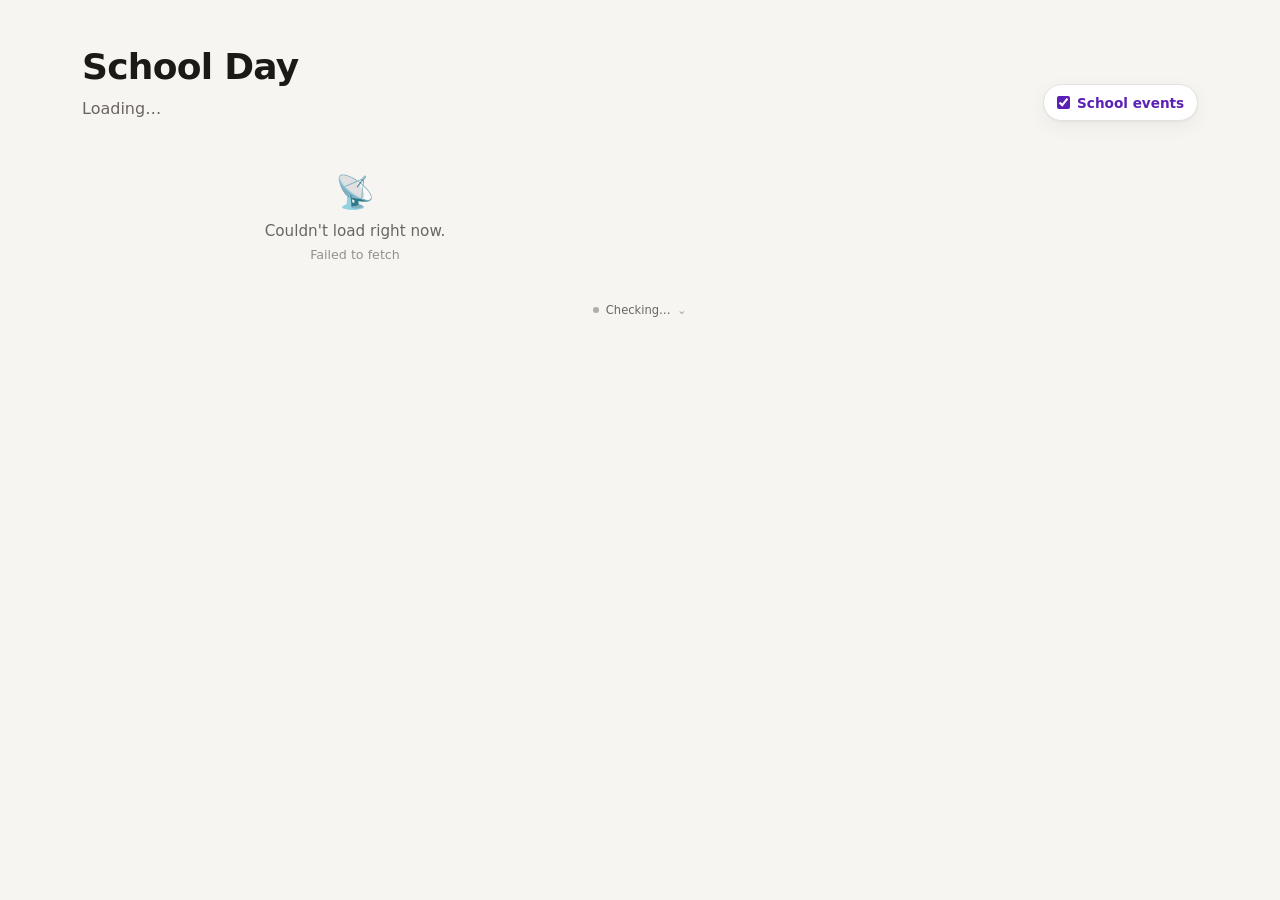
==== index.html @ 37388a04 "Add to home screen: per-kid installable shortcuts with a self-managing offer Web app manifests for /" ====
<!doctype html>
<html lang="en">
<head>
<meta charset="utf-8">
<meta name="viewport" content="width=device-width, initial-scale=1, viewport-fit=cover">
<title>School Day</title>
<link rel="manifest" href="manifest.webmanifest">
<link rel="apple-touch-icon" href="icons/both-apple-180.png">
<meta name="apple-mobile-web-app-title" content="School Day">
<link rel="icon" type="image/png" sizes="192x192" href="icons/both-192.png">
<meta name="apple-mobile-web-app-capable" content="yes">
<meta name="apple-mobile-web-app-status-bar-style" content="default">
<meta name="theme-color" content="#f7f5f2">
<link rel="stylesheet" href="app.css?v=3bc7345e">
</head>
<body>
<div class="wrap page-day">
  <header>
    <h1 class="hello" id="hello">School Day</h1>
    <p class="today" id="todayline">Loading…</p>
  </header>

  <div class="controls">
    <div id="kidfilter"></div>
    <label class="toggle" id="schoolToggle" data-on="1">
      <input type="checkbox" id="showSchool" checked> School events
    </label>
    <a class="asklink" id="asklink" href="/ask/" hidden>
      <svg class="ico" viewBox="0 0 16 16" aria-hidden="true" focusable="false">
        <path d="M4.5 2.5h7a2 2 0 0 1 2 2v4.5a2 2 0 0 1-2 2H7l-2.5 2.5V11a2 2 0 0 1-2-2V4.5a2 2 0 0 1 2-2Z"
              fill="none" stroke="currentColor" stroke-width="1.4"
              stroke-linecap="round" stroke-linejoin="round"/>
      </svg>Ask</a>
  </div>

  <div id="content">
    <div class="skeleton"></div><div class="skeleton"></div><div class="skeleton"></div>
  </div>

  <footer>
    <button class="fresh" id="fresh" data-state="unknown" data-open="0"
            aria-expanded="false" aria-controls="synclog" title="Tap for the sync log">
      <span class="pip"></span><span class="txt">Checking…</span><span class="more"></span>
    </button>
    <div class="synclog" id="synclog" hidden></div>
  </footer>
</div>
<script src="a2hs.js?v=3bc7345e"></script>
<script src="app.js?v=3bc7345e"></script>
</body>
</html>
---- app.css ----
:root{
  --bg:#f7f5f2; --card:#ffffff; --ink:#1c1a17; --muted:#6b6560; --line:#e6e1da;
  --accent:#5b21b6; --accent-soft:#ede9fe;
  --ok:#15803d; --warn:#b45309; --bad:#b91c1c;
  /* per-kid identity colours - used for name tags even on the combined view */
  --k-violet:#5b21b6; --k-violet-soft:#ede9fe;
  --k-teal:#0f766e;   --k-teal-soft:#ccfbf1;
  --k-amber:#b45309;  --k-amber-soft:#fef3c7;
  --k-rose:#be123c;   --k-rose-soft:#ffe4e6;
  --shadow:0 1px 2px rgba(20,14,8,.05), 0 6px 20px rgba(20,14,8,.05);
  --radius:18px;
}
:root[data-kid="olivia"]{ --accent:#0f766e; --accent-soft:#ccfbf1; }
:root[data-kid="both"]{   --accent:#b45309; --accent-soft:#fef3c7; }
@media (prefers-color-scheme:dark){
  :root{ --bg:#141312; --card:#1e1c1a; --ink:#f2efea; --muted:#a09a93; --line:#2e2b28;
         --accent:#c4b5fd; --accent-soft:#2c2350; --ok:#4ade80; --warn:#fbbf24; --bad:#f87171;
         --k-violet:#c4b5fd; --k-violet-soft:#2c2350;
         --k-teal:#5eead4;   --k-teal-soft:#0d3b37;
         --k-amber:#fcd34d;  --k-amber-soft:#43300b;
         --k-rose:#fda4af;   --k-rose-soft:#4c0519;
         --shadow:0 1px 2px rgba(0,0,0,.4), 0 8px 24px rgba(0,0,0,.35); }
  :root[data-kid="olivia"]{ --accent:#5eead4; --accent-soft:#0d3b37; }
  :root[data-kid="both"]{   --accent:#fcd34d; --accent-soft:#43300b; }
}
*{box-sizing:border-box}
html,body{margin:0}
body{
  background:var(--bg); color:var(--ink);
  font:16px/1.5 ui-rounded,"SF Pro Rounded",system-ui,-apple-system,"Segoe UI",Roboto,sans-serif;
  -webkit-font-smoothing:antialiased;
  padding:env(safe-area-inset-top) env(safe-area-inset-right) 3rem env(safe-area-inset-left);
}
.wrap{max-width:640px;margin:0 auto;padding:1rem 1rem 0}

header{padding:.5rem 0 .75rem}
.hello{font-size:1.75rem;font-weight:800;letter-spacing:-.02em;margin:0}
.today{color:var(--muted);font-size:.95rem;margin:.2rem 0 0}
.daypill{display:inline-block;margin-left:.5rem;padding:.1rem .55rem;border-radius:999px;
  background:var(--accent-soft);color:var(--accent);font-weight:700;font-size:.8rem;vertical-align:1px}

.controls{display:flex;gap:.5rem;flex-wrap:wrap;align-items:center;margin:.5rem 0 1.25rem}
.seg{display:flex;background:var(--card);border:1px solid var(--line);
  border-radius:999px;padding:3px;box-shadow:var(--shadow)}
.seg button{
  appearance:none;border:0;background:transparent;color:var(--muted);
  font:inherit;font-weight:700;font-size:.9rem;padding:.4rem .9rem;border-radius:999px;
  cursor:pointer;transition:background .15s ease,color .15s ease
}
.seg button[aria-pressed="true"]{background:var(--accent);color:#fff}
@media (prefers-color-scheme:dark){ .seg button[aria-pressed="true"]{color:#141312} }

.toggle{
  display:inline-flex;align-items:center;gap:.45rem;background:var(--card);border:1px solid var(--line);
  border-radius:999px;padding:.45rem .8rem;font-size:.85rem;font-weight:600;color:var(--muted);
  cursor:pointer;box-shadow:var(--shadow);user-select:none
}
.toggle input{accent-color:var(--accent);margin:0}
.toggle[data-on="1"]{color:var(--accent)}

/* Ask is parent-only, so app.js reveals this only on a device that has already
   unlocked it. The [hidden] rule must be explicit: a bare .asklink{display:...}
   outranks the UA sheet's [hidden]{display:none} and the link would always show. */
.asklink{
  display:inline-flex;align-items:center;gap:.4rem;margin-left:auto;
  background:var(--card);border:1px solid var(--line);border-radius:999px;
  padding:.45rem .9rem;font-size:.85rem;font-weight:700;color:var(--muted);
  text-decoration:none;box-shadow:var(--shadow);
  transition:color .15s ease,border-color .15s ease
}
.asklink .ico{width:15px;height:15px;flex:none}
.asklink:hover{color:var(--accent);border-color:var(--accent)}
.asklink[hidden]{display:none}

section{margin:0 0 1.6rem}
h2{font-size:.8rem;text-transform:uppercase;letter-spacing:.1em;color:var(--muted);
   margin:0 0 .6rem .2rem;font-weight:800}
h2 .count{color:var(--accent)}

.daygroup{display:flex;align-items:baseline;gap:.5rem;margin:1.1rem .2rem .5rem}
.daygroup:first-of-type{margin-top:0}
.daygroup .d{font-weight:800;font-size:.95rem;letter-spacing:-.01em}
.daygroup .n{color:var(--muted);font-size:.8rem}
.daygroup .pill{margin-left:auto;font-size:.7rem;font-weight:800;color:var(--accent);
  background:var(--accent-soft);padding:.1rem .45rem;border-radius:999px}
.daygroup.off .d{color:var(--muted)}

.card{
  background:var(--card);border:1px solid var(--line);border-radius:var(--radius);
  padding:.85rem .95rem;margin-bottom:.6rem;box-shadow:var(--shadow);
  display:grid;grid-template-columns:auto 1fr auto;gap:.8rem;align-items:start;
  cursor:pointer;transition:transform .12s ease, opacity .2s ease;
}
.card:active{transform:scale(.985)}
.card .emoji{font-size:1.7rem;line-height:1.2;width:2rem;text-align:center}
.card .title{font-weight:700;font-size:1.05rem;margin:0;letter-spacing:-.01em}
.card .meta{color:var(--muted);font-size:.83rem;margin:.15rem 0 0;display:flex;gap:.45rem;flex-wrap:wrap}
.card .who{
  font-size:.7rem;font-weight:800;text-transform:uppercase;letter-spacing:.05em;
  padding:.1rem .45rem;border-radius:999px;background:var(--accent-soft);color:var(--accent);
}
.card .who[data-theme="violet"]{ background:var(--k-violet-soft); color:var(--k-violet) }
.card .who[data-theme="teal"]  { background:var(--k-teal-soft);   color:var(--k-teal) }
.card .who[data-theme="amber"] { background:var(--k-amber-soft);  color:var(--k-amber) }
.card .who[data-theme="rose"]  { background:var(--k-rose-soft);   color:var(--k-rose) }
.tick{
  appearance:none;border:2px solid var(--line);background:transparent;width:1.6rem;height:1.6rem;
  border-radius:50%;cursor:pointer;flex:none;display:grid;place-items:center;color:transparent;
  font-size:.95rem;font-weight:900;transition:all .15s ease
}
.tick:hover{border-color:var(--accent)}
.card.done{opacity:.45}
.card.done .title{text-decoration:line-through}
.card.done .tick{background:var(--accent);border-color:var(--accent);color:#fff}
@media (prefers-color-scheme:dark){ .card.done .tick{color:#141312} }
.detail{grid-column:1/-1;border-top:1px solid var(--line);margin-top:.7rem;padding-top:.7rem;
  color:var(--muted);font-size:.9rem}
.detail a{color:var(--accent);font-weight:600}
.card[data-open="0"] .detail{display:none}
.card.school{background:transparent;border-style:dashed}

.notice{
  background:var(--accent-soft);color:var(--accent);border-radius:var(--radius);
  padding:.9rem 1rem;font-weight:700;margin-bottom:1rem;text-align:center
}
.empty{color:var(--muted);text-align:center;padding:1.4rem 1rem;font-size:.95rem}
.empty .big{font-size:2rem;display:block;margin-bottom:.3rem}

/* freshness - deliberately quiet: footer only, small, muted */
footer{padding:.5rem 0 2rem;text-align:center}
.fresh{
  display:inline-flex;align-items:center;gap:.4rem;color:var(--muted);
  font-size:.72rem;background:none;border:0;font-family:inherit;cursor:pointer;padding:.3rem
}
.fresh .pip{width:6px;height:6px;border-radius:50%;background:var(--ok);flex:none;opacity:.75}
.fresh[data-state="late"] .pip{background:var(--warn)}
.fresh[data-state="unknown"] .pip{background:var(--muted);opacity:.5}
.fresh .more{display:none;opacity:.85}
.fresh[data-open="1"] .more{display:inline}
.fresh::after{content:"⌄";opacity:.55;transition:transform .15s ease;line-height:1}
.fresh[data-open="1"]::after{transform:rotate(180deg)}

/* sync log - scheduled slot vs actual run. Reference only, so: small, muted,
   folded away, and never louder than the cards above it. */
.synclog{
  max-width:23rem;margin:.4rem auto 0;padding:.7rem .85rem;text-align:left;
  background:var(--card);border:1px solid var(--line);border-radius:14px;
  box-shadow:var(--shadow);font-size:.72rem;color:var(--muted)
}
.synclog .loghead{
  display:flex;justify-content:space-between;align-items:baseline;gap:.5rem;
  margin:0 0 .5rem;font-weight:700;color:var(--ink);letter-spacing:.01em
}
.synclog .loghead span{font-weight:500;font-size:.68rem;opacity:.7;text-align:right}
.synclog ol{list-style:none;margin:0;padding:0;max-height:15rem;overflow-y:auto;
  overscroll-behavior:contain;scrollbar-width:thin}
.synclog li{display:grid;grid-template-columns:6px 3.6rem 1fr;gap:.5rem;
  align-items:baseline;padding:.22rem 0}
.synclog li + li{border-top:1px solid color-mix(in srgb, var(--line) 55%, transparent)}
.synclog .dayhead + li{border-top:0}   /* a rule under a day header reads as a mistake */
.synclog .dayhead{
  display:block;margin:.5rem 0 .15rem;padding:0;border-top:0;
  font-weight:700;font-size:.66rem;text-transform:uppercase;letter-spacing:.06em;opacity:.55
}
.synclog ol > .dayhead:first-child{margin-top:0}
.synclog .pip{width:6px;height:6px;border-radius:50%;background:var(--muted);
  opacity:.5;align-self:center}
.synclog li[data-status="ok"]      .pip{background:var(--ok);opacity:.9}
.synclog li[data-status="error"]   .pip{background:var(--bad);opacity:.9}
.synclog li[data-status="missed"]  .pip{background:var(--warn);opacity:.8}
.synclog li[data-status="running"] .pip{background:var(--accent);animation:pulse 1.2s ease-in-out infinite}
.synclog li[data-status="scheduled"] .pip{background:transparent;box-shadow:inset 0 0 0 1px var(--muted);opacity:.6}
.synclog .t{font-variant-numeric:tabular-nums;opacity:.75}
.synclog .s{color:var(--ink);opacity:.85}
.synclog li[data-status="scheduled"] .s,
.synclog li[data-status="due"] .s{color:var(--muted);opacity:1}
.synclog li[data-status="error"] .s{color:var(--bad)}
.synclog .s em{font-style:normal;opacity:.55;margin-left:.35rem;color:var(--muted)}
.synclog .logerr{
  display:block;grid-template-columns:none;border-top:0;padding:0 0 .3rem 4.98rem;
  font-size:.68rem;line-height:1.35;color:var(--bad);opacity:.8
}
.synclog .logfoot{margin:.55rem 0 0;font-size:.66rem;opacity:.55}
.synclog .logempty{margin:0;opacity:.7}
.skeleton{height:74px;border-radius:var(--radius);background:var(--card);
  border:1px solid var(--line);margin-bottom:.6rem;opacity:.6;
  animation:pulse 1.4s ease-in-out infinite}
@keyframes pulse{0%,100%{opacity:.45}50%{opacity:.75}}

/* ============================================================
   Responsive layout
   Mobile first (everything above). Below: iPad and desktop.
   The DOM is flat - section > h2 > .daygroup > .card - so wide
   layouts are built with grid spans rather than new markup.
   ============================================================ */

/* --- large phone / small tablet ------------------------------- */
@media (min-width:600px){
  .wrap{ max-width:700px; padding:1.25rem 1.5rem 0 }
  .hello{ font-size:2rem }
  .today{ font-size:1rem }
}

/* --- iPad portrait -------------------------------------------- */
/* From here up, every section flows its cards into as many columns
   as fit. Day headings span the row so each day starts fresh. */
@media (min-width:768px){
  .wrap{ max-width:820px }
  .card{ padding:1rem 1.1rem; margin-bottom:0 }
  .card .title{ font-size:1.05rem }

  #content > section{
    display:grid;
    grid-template-columns:repeat(auto-fill, minmax(300px, 1fr));
    gap:.7rem 1rem;
    align-content:start;
  }
  #content > section > h2,
  #content > section > .daygroup,
  #content > section > .empty{ grid-column:1/-1 }
  #content > section > h2{ margin-bottom:0 }
  #content > section > .daygroup{ margin-top:.4rem }
}

/* --- desktop / iPad landscape --------------------------------- */
@media (min-width:1024px){
  body{ padding-bottom:4rem }
  .wrap{ max-width:1180px; padding:2rem 2rem 0 }
  /* Scoped to the day pages on purpose. Ask has its own column layout, and
     an unscoped grid here once placed its <main> in the `auto` column -
     the composer shrank into the bottom-right corner. */
  .wrap.page-day{
    display:grid; grid-template-columns:1fr auto;
    align-items:end; column-gap:1.5rem;
  }
  .wrap.page-day > header{ grid-column:1; padding-bottom:0 }
  .wrap.page-day > .controls{ grid-column:2; justify-self:end; margin:0 }
  .wrap.page-day > #content, .wrap.page-day > footer{ grid-column:1/-1 }
  .wrap.page-day > #content{ margin-top:1.5rem }

  .hello{ font-size:2.25rem }

  /* Today and Tomorrow sit side by side; everything after them
     (Coming up) runs full width underneath. */
  #content{ display:grid; grid-template-columns:1fr 1fr; gap:0 1.5rem; align-items:start }
  #content > .notice{ grid-column:1/-1 }
  #content > section:nth-of-type(n+3){ grid-column:1/-1 }

  /* Today and Tomorrow are half-width, so one column each; Coming up
     is full width and keeps flowing into as many columns as fit. */
  #content > section:nth-of-type(-n+2){ grid-template-columns:1fr }

  /* a pointer is available here, so the cards can respond to hover */
  .card{ transition:transform .12s ease, box-shadow .12s ease, opacity .2s ease }
  .card:hover{ transform:translateY(-1px);
    box-shadow:0 2px 4px rgba(20,14,8,.06), 0 10px 28px rgba(20,14,8,.08) }
  .card:active{ transform:scale(.99) }
}
@media (prefers-color-scheme:dark) and (min-width:1024px){
  .card:hover{ box-shadow:0 2px 4px rgba(0,0,0,.45), 0 12px 30px rgba(0,0,0,.4) }
}

/* --- very wide: cap the reading width, don't sprawl ------------ */
@media (min-width:1500px){
  .wrap{ max-width:1320px }
  #content > section:nth-of-type(n+3){
    grid-template-columns:repeat(auto-fill, minmax(330px, 1fr));
  }
}

/* Respect a reduced-motion preference for the hover/press effects */
@media (prefers-reduced-motion:reduce){
  .card, .card:hover, .card:active{ transform:none; transition:none }
}

/* --- add-to-home-screen card (mobile only; see a2hs.js) ------- */
.a2hs{
  display:flex; gap:.8rem; align-items:flex-start;
  background:var(--card); border:1px solid var(--line); border-radius:var(--radius);
  box-shadow:var(--shadow); padding:.85rem .95rem; margin:1rem 0 .25rem;
}
.a2hs-icon{ width:44px; height:44px; border-radius:11px; flex:none }
.a2hs-body{ min-width:0; flex:1 }
.a2hs-title{ margin:0; font-weight:700; font-size:.95rem; letter-spacing:-.01em }
.a2hs-text{ margin:.15rem 0 0; color:var(--muted); font-size:.85rem; line-height:1.45 }
.a2hs-text b{ color:var(--ink); font-weight:700 }
.a2hs-share{ vertical-align:-3px; color:var(--accent) }
.a2hs-actions{ display:flex; gap:.5rem; margin-top:.6rem }
.a2hs-actions button{
  font:inherit; font-size:.85rem; font-weight:700; cursor:pointer;
  border-radius:999px; padding:.4rem .9rem; border:1px solid var(--line);
  background:transparent; color:var(--muted)
}
.a2hs-actions .a2hs-go{ background:var(--accent); border-color:var(--accent); color:#fff }
@media (prefers-color-scheme:dark){ .a2hs-actions .a2hs-go{ color:#141312 } }
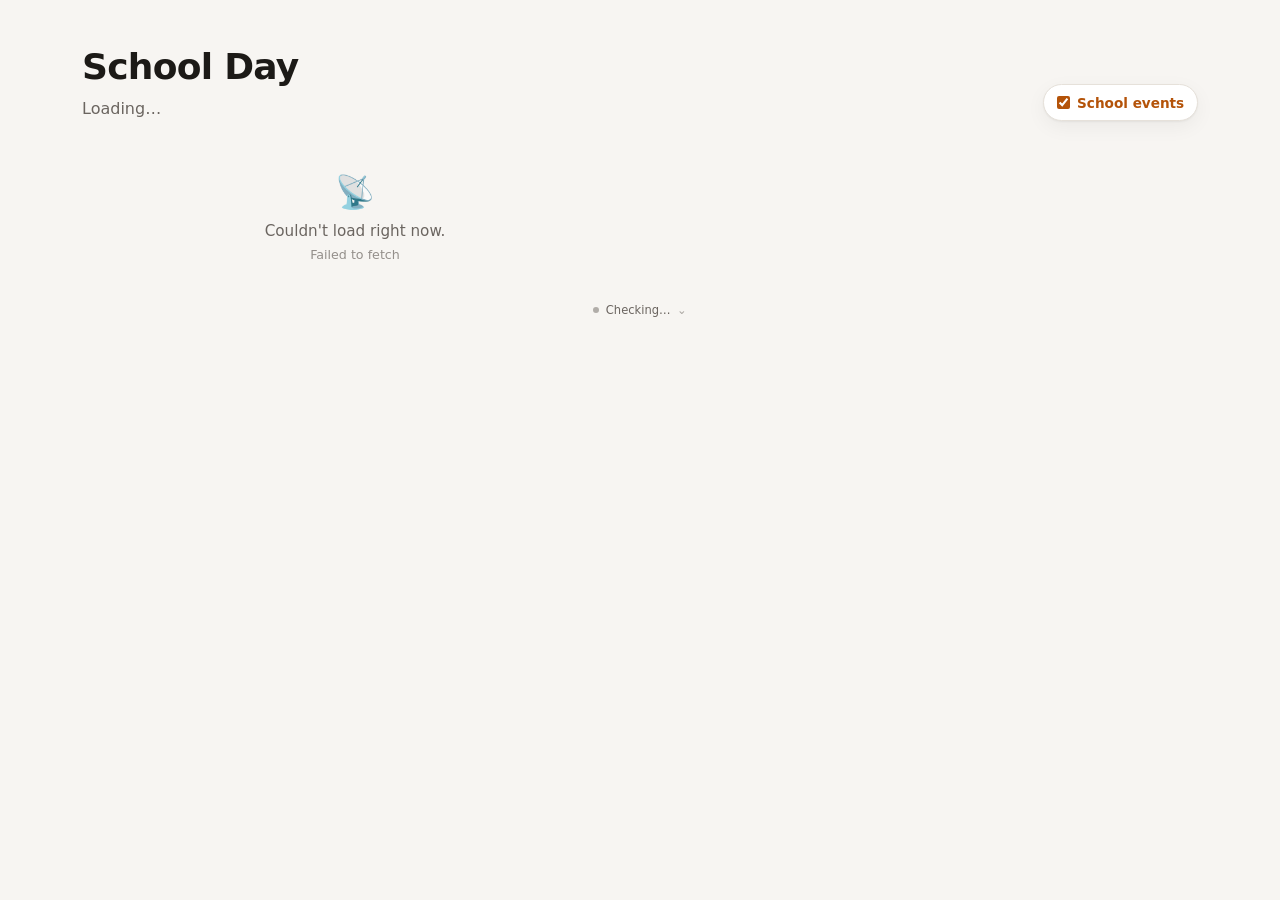
==== commit 49062222: "Install offer becomes a banner across the top of the page The add-to-home-screen card used to sit at" ====
--- a/index.html
+++ b/index.html
@@ -11,7 +11,7 @@
 <meta name="apple-mobile-web-app-capable" content="yes">
 <meta name="apple-mobile-web-app-status-bar-style" content="default">
 <meta name="theme-color" content="#f7f5f2">
-<link rel="stylesheet" href="app.css?v=3bc7345e">
+<link rel="stylesheet" href="app.css?v=48615679">
 </head>
 <body>
 <div class="wrap page-day">
@@ -45,7 +45,7 @@
     <div class="synclog" id="synclog" hidden></div>
   </footer>
 </div>
-<script src="a2hs.js?v=3bc7345e"></script>
-<script src="app.js?v=3bc7345e"></script>
+<script src="a2hs.js?v=48615679"></script>
+<script src="app.js?v=48615679"></script>
 </body>
 </html>
--- a/app.css
+++ b/app.css
@@ -273,23 +273,51 @@
   .card, .card:hover, .card:active{ transform:none; transition:none }
 }
 
-/* --- add-to-home-screen card (mobile only; see a2hs.js) ------- */
+/* --- install banner: top of the screen, self-managing (a2hs.js) ---
+   Sits above .wrap as the first thing on the page; its inner column
+   mirrors .wrap's widths so the banner text lines up with the content. */
 .a2hs{
-  display:flex; gap:.8rem; align-items:flex-start;
-  background:var(--card); border:1px solid var(--line); border-radius:var(--radius);
-  box-shadow:var(--shadow); padding:.85rem .95rem; margin:1rem 0 .25rem;
-}
-.a2hs-icon{ width:44px; height:44px; border-radius:11px; flex:none }
-.a2hs-body{ min-width:0; flex:1 }
-.a2hs-title{ margin:0; font-weight:700; font-size:.95rem; letter-spacing:-.01em }
-.a2hs-text{ margin:.15rem 0 0; color:var(--muted); font-size:.85rem; line-height:1.45 }
+  background:var(--card); color:var(--ink);
+  border-bottom:1px solid var(--line); box-shadow:var(--shadow);
+  animation:a2hs-in .45s cubic-bezier(.2,.7,.2,1) both;
+}
+.a2hs-in{
+  display:grid; grid-template-columns:auto minmax(0,1fr) auto;
+  grid-template-areas:"icon body close" "icon actions close";
+  column-gap:.75rem; row-gap:.5rem; align-items:center;
+  max-width:640px; margin:0 auto; padding:.7rem 1rem;
+}
+.a2hs-icon{ grid-area:icon; width:38px; height:38px; border-radius:10px; align-self:start }
+.a2hs-body{ grid-area:body; min-width:0 }
+.a2hs-title{ margin:0; font-weight:700; font-size:.92rem; letter-spacing:-.01em; line-height:1.3 }
+.a2hs-text{ margin:.1rem 0 0; color:var(--muted); font-size:.82rem; line-height:1.4 }
 .a2hs-text b{ color:var(--ink); font-weight:700 }
 .a2hs-share{ vertical-align:-3px; color:var(--accent) }
-.a2hs-actions{ display:flex; gap:.5rem; margin-top:.6rem }
+.a2hs-actions{ grid-area:actions; display:flex; gap:.4rem }
 .a2hs-actions button{
-  font:inherit; font-size:.85rem; font-weight:700; cursor:pointer;
-  border-radius:999px; padding:.4rem .9rem; border:1px solid var(--line);
+  font:inherit; font-size:.85rem; font-weight:700; cursor:pointer; white-space:nowrap;
+  border-radius:999px; padding:.4rem .95rem; border:1px solid var(--line);
   background:transparent; color:var(--muted)
 }
 .a2hs-actions .a2hs-go{ background:var(--accent); border-color:var(--accent); color:#fff }
+.a2hs-actions .a2hs-done:hover{ color:var(--accent); border-color:var(--accent) }
+.a2hs-close{
+  grid-area:close; align-self:start; width:32px; height:32px; padding:0; border:0;
+  border-radius:50%; background:transparent; color:var(--muted); cursor:pointer;
+  font:inherit; font-size:1.4rem; line-height:1;
+}
+.a2hs-close:hover{ background:var(--accent-soft); color:var(--accent) }
+@keyframes a2hs-in{ from{ transform:translateY(-100%); opacity:0 } }
+@media (prefers-reduced-motion:reduce){ .a2hs{ animation:none } }
 @media (prefers-color-scheme:dark){ .a2hs-actions .a2hs-go{ color:#141312 } }
+@media (min-width:600px){
+  .a2hs-in{
+    grid-template-columns:auto minmax(0,1fr) auto auto;
+    grid-template-areas:"icon body actions close";
+    max-width:700px; padding:.7rem 1.5rem;
+  }
+  .a2hs-icon, .a2hs-close{ align-self:center }
+}
+@media (min-width:768px){  .a2hs-in{ max-width:820px } }
+@media (min-width:1024px){ .a2hs-in{ max-width:1180px; padding:.75rem 2rem } }
+@media (min-width:1500px){ .a2hs-in{ max-width:1320px } }
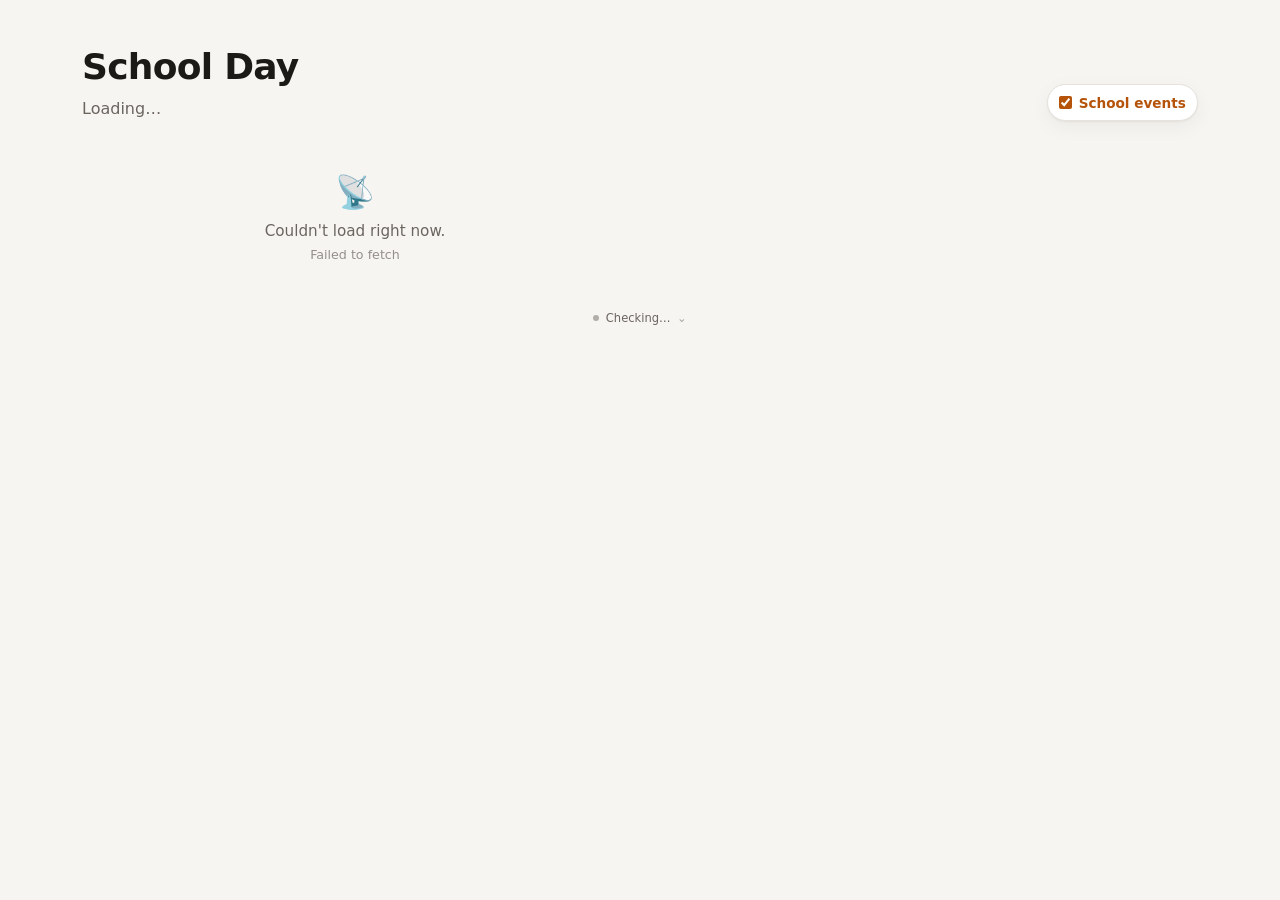
==== commit e5311d74: "Kid toggles instead of All / Sophia / Olivia, and Ask moves to the corner The combined page no longe" ====
--- a/index.html
+++ b/index.html
@@ -11,13 +11,22 @@
 <meta name="apple-mobile-web-app-capable" content="yes">
 <meta name="apple-mobile-web-app-status-bar-style" content="default">
 <meta name="theme-color" content="#f7f5f2">
-<link rel="stylesheet" href="app.css?v=48615679">
+<link rel="stylesheet" href="app.css?v=66d9c314">
 </head>
 <body>
 <div class="wrap page-day">
   <header>
-    <h1 class="hello" id="hello">School Day</h1>
-    <p class="today" id="todayline">Loading…</p>
+    <div class="headtext">
+      <h1 class="hello" id="hello">School Day</h1>
+      <p class="today" id="todayline">Loading…</p>
+    </div>
+    <a class="asklink" id="asklink" href="/ask/" hidden>
+      <svg class="ico" viewBox="0 0 24 24" aria-hidden="true" focusable="false">
+        <path d="M11 3.5c.4 1.3 1.2 2.6 2.4 3.6 1.2 1 2.6 1.6 4.1 1.9-1.5.3-2.9.9-4.1 1.9-1.2 1-2 2.3-2.4 3.6-.4-1.3-1.2-2.6-2.4-3.6C7.4 9.9 6 9.3 4.5 9c1.5-.3 2.9-.9 4.1-1.9 1.2-1 2-2.3 2.4-3.6Z"
+              fill="currentColor"/>
+        <path d="M18 13.5c.2.7.6 1.3 1.2 1.8.6.5 1.3.8 2.1 1-.8.2-1.5.5-2.1 1-.6.5-1 1.1-1.2 1.8-.2-.7-.6-1.3-1.2-1.8-.6-.5-1.3-.8-2.1-1 .8-.2 1.5-.5 2.1-1 .6-.5 1-1.1 1.2-1.8Z"
+              fill="currentColor"/>
+      </svg>Ask</a>
   </header>
 
   <div class="controls">
@@ -25,12 +34,6 @@
     <label class="toggle" id="schoolToggle" data-on="1">
       <input type="checkbox" id="showSchool" checked> School events
     </label>
-    <a class="asklink" id="asklink" href="/ask/" hidden>
-      <svg class="ico" viewBox="0 0 16 16" aria-hidden="true" focusable="false">
-        <path d="M4.5 2.5h7a2 2 0 0 1 2 2v4.5a2 2 0 0 1-2 2H7l-2.5 2.5V11a2 2 0 0 1-2-2V4.5a2 2 0 0 1 2-2Z"
-              fill="none" stroke="currentColor" stroke-width="1.4"
-              stroke-linecap="round" stroke-linejoin="round"/>
-      </svg>Ask</a>
   </div>
 
   <div id="content">
@@ -45,7 +48,7 @@
     <div class="synclog" id="synclog" hidden></div>
   </footer>
 </div>
-<script src="a2hs.js?v=48615679"></script>
-<script src="app.js?v=48615679"></script>
+<script src="a2hs.js?v=66d9c314"></script>
+<script src="app.js?v=66d9c314"></script>
 </body>
 </html>
--- a/app.css
+++ b/app.css
@@ -33,43 +33,58 @@
 }
 .wrap{max-width:640px;margin:0 auto;padding:1rem 1rem 0}
 
-header{padding:.5rem 0 .75rem}
+/* Greeting on the left, Ask (parents only, see below) in the top-right corner */
+header{display:flex;align-items:flex-start;justify-content:space-between;gap:1rem;padding:.5rem 0 .75rem}
+.headtext{min-width:0}
 .hello{font-size:1.75rem;font-weight:800;letter-spacing:-.02em;margin:0}
 .today{color:var(--muted);font-size:.95rem;margin:.2rem 0 0}
 .daypill{display:inline-block;margin-left:.5rem;padding:.1rem .55rem;border-radius:999px;
   background:var(--accent-soft);color:var(--accent);font-weight:700;font-size:.8rem;vertical-align:1px}
 
-.controls{display:flex;gap:.5rem;flex-wrap:wrap;align-items:center;margin:.5rem 0 1.25rem}
-.seg{display:flex;background:var(--card);border:1px solid var(--line);
-  border-radius:999px;padding:3px;box-shadow:var(--shadow)}
-.seg button{
-  appearance:none;border:0;background:transparent;color:var(--muted);
-  font:inherit;font-weight:700;font-size:.9rem;padding:.4rem .9rem;border-radius:999px;
-  cursor:pointer;transition:background .15s ease,color .15s ease
-}
-.seg button[aria-pressed="true"]{background:var(--accent);color:#fff}
-@media (prefers-color-scheme:dark){ .seg button[aria-pressed="true"]{color:#141312} }
+/* One row of pills: a toggle per kid (app.js fills #kidfilter), then School events */
+.controls{display:flex;gap:.4rem;flex-wrap:wrap;align-items:center;margin:.35rem 0 1.25rem}
+#kidfilter{display:contents}
+#kidfilter[hidden]{display:none}
 
 .toggle{
-  display:inline-flex;align-items:center;gap:.45rem;background:var(--card);border:1px solid var(--line);
-  border-radius:999px;padding:.45rem .8rem;font-size:.85rem;font-weight:600;color:var(--muted);
-  cursor:pointer;box-shadow:var(--shadow);user-select:none
+  display:inline-flex;align-items:center;gap:.4rem;background:var(--card);border:1px solid var(--line);
+  border-radius:999px;padding:.45rem .7rem;font-size:.85rem;font-weight:600;color:var(--muted);
+  cursor:pointer;box-shadow:var(--shadow);user-select:none;white-space:nowrap;
+  transition:color .15s ease,border-color .15s ease
 }
 .toggle input{accent-color:var(--accent);margin:0}
 .toggle[data-on="1"]{color:var(--accent)}
+/* kid toggles wear their own colour when on, so both can be on at once */
+.toggle.kid[data-theme="violet"] input{accent-color:var(--k-violet)}
+.toggle.kid[data-theme="teal"]   input{accent-color:var(--k-teal)}
+.toggle.kid[data-theme="amber"]  input{accent-color:var(--k-amber)}
+.toggle.kid[data-theme="rose"]   input{accent-color:var(--k-rose)}
+.toggle.kid[data-on="1"][data-theme="violet"]{color:var(--k-violet);border-color:var(--k-violet)}
+.toggle.kid[data-on="1"][data-theme="teal"]  {color:var(--k-teal);  border-color:var(--k-teal)}
+.toggle.kid[data-on="1"][data-theme="amber"] {color:var(--k-amber); border-color:var(--k-amber)}
+.toggle.kid[data-on="1"][data-theme="rose"]  {color:var(--k-rose);  border-color:var(--k-rose)}
+/* narrow phones: tighter pills so all three still share one row */
+@media (max-width:400px){
+  .controls{gap:.35rem}
+  .toggle{padding:.42rem .6rem;font-size:.8rem;gap:.35rem}
+}
+/* the last kid on cannot be turned off: a small shake says so */
+.toggle.nope{animation:nope .3s ease}
+@keyframes nope{25%{transform:translateX(-3px)}75%{transform:translateX(3px)}}
+@media (prefers-reduced-motion:reduce){ .toggle.nope{animation:none} }
 
 /* Ask is parent-only, so app.js reveals this only on a device that has already
    unlocked it. The [hidden] rule must be explicit: a bare .asklink{display:...}
    outranks the UA sheet's [hidden]{display:none} and the link would always show. */
 .asklink{
-  display:inline-flex;align-items:center;gap:.4rem;margin-left:auto;
+  display:inline-flex;align-items:center;gap:.35rem;flex:none;margin-top:.3rem;
   background:var(--card);border:1px solid var(--line);border-radius:999px;
-  padding:.45rem .9rem;font-size:.85rem;font-weight:700;color:var(--muted);
+  padding:.45rem .85rem .45rem .7rem;font-size:.85rem;font-weight:700;color:var(--accent);
   text-decoration:none;box-shadow:var(--shadow);
-  transition:color .15s ease,border-color .15s ease
-}
-.asklink .ico{width:15px;height:15px;flex:none}
-.asklink:hover{color:var(--accent);border-color:var(--accent)}
+  transition:color .15s ease,border-color .15s ease,background .15s ease
+}
+.asklink .ico{width:18px;height:18px;flex:none}
+.asklink:hover{border-color:var(--accent);background:var(--accent-soft)}
 .asklink[hidden]{display:none}
 
 section{margin:0 0 1.6rem}
@@ -231,12 +246,16 @@
      the composer shrank into the bottom-right corner. */
   .wrap.page-day{
     display:grid; grid-template-columns:1fr auto;
-    align-items:end; column-gap:1.5rem;
+    align-items:end; column-gap:1.5rem; row-gap:.5rem;
   }
-  .wrap.page-day > header{ grid-column:1; padding-bottom:0 }
-  .wrap.page-day > .controls{ grid-column:2; justify-self:end; margin:0 }
+  /* The header dissolves into the grid: greeting down the left, Ask in the
+     top-right corner, the toggles under it flush with the greeting's baseline. */
+  .wrap.page-day > header{ display:contents }
+  .wrap.page-day > header > .headtext{ grid-column:1; grid-row:1/3; padding:.5rem 0 0 }
+  .wrap.page-day > header > .asklink{ grid-column:2; grid-row:1; justify-self:end; align-self:start; margin-top:.5rem }
+  .wrap.page-day > .controls{ grid-column:2; grid-row:2; justify-self:end; align-self:end; margin:0 }
   .wrap.page-day > #content, .wrap.page-day > footer{ grid-column:1/-1 }
-  .wrap.page-day > #content{ margin-top:1.5rem }
+  .wrap.page-day > #content{ margin-top:1rem }
 
   .hello{ font-size:2.25rem }
 
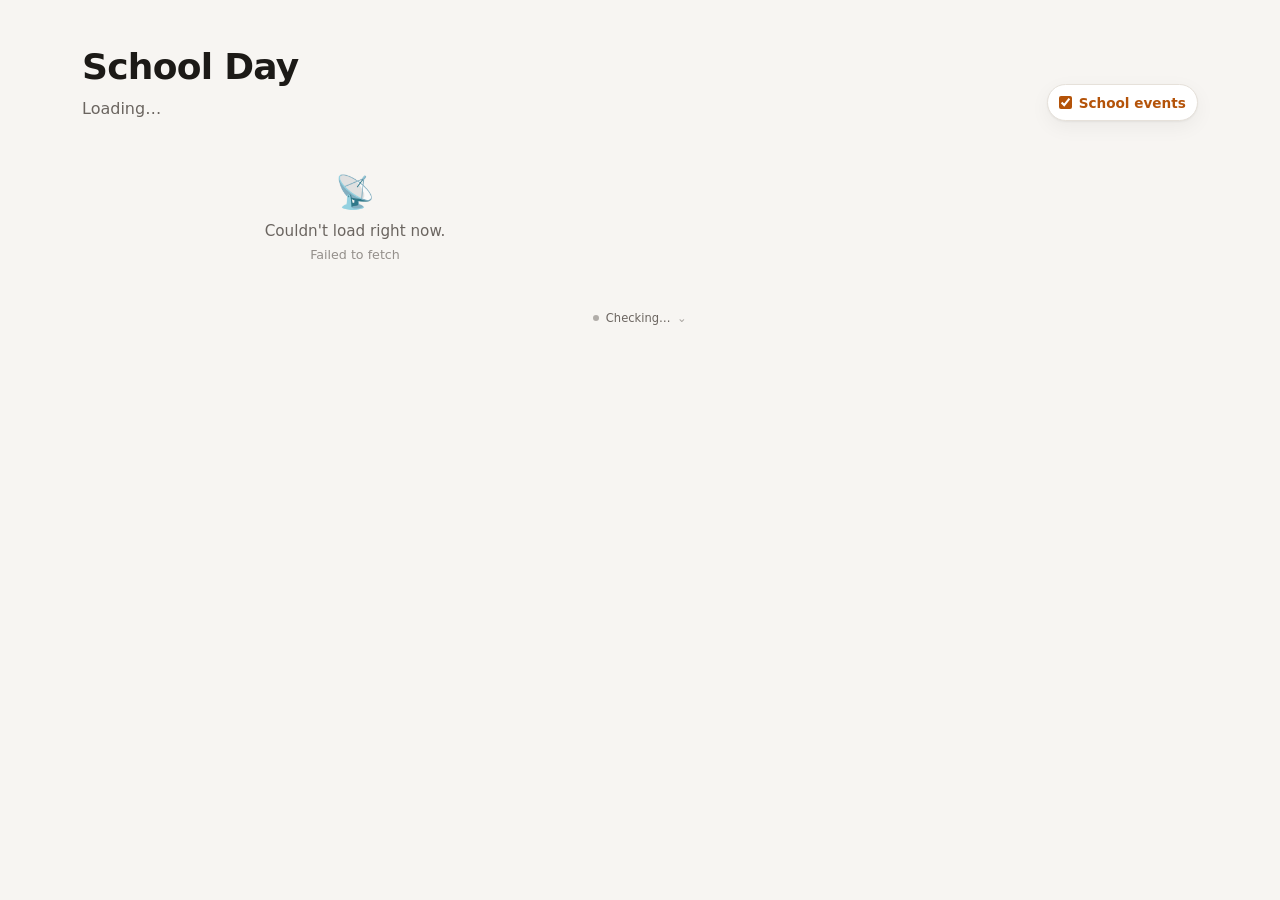
==== commit b6ebae87: "New app icon: a friendly yellow school bus, sky-coloured per kid The flat page-and-tick icon was eas" ====
--- a/index.html
+++ b/index.html
@@ -5,9 +5,9 @@
 <meta name="viewport" content="width=device-width, initial-scale=1, viewport-fit=cover">
 <title>School Day</title>
 <link rel="manifest" href="manifest.webmanifest">
-<link rel="apple-touch-icon" href="icons/both-apple-180.png">
+<link rel="apple-touch-icon" href="icons/both-apple-180.png?i=2">
 <meta name="apple-mobile-web-app-title" content="School Day">
-<link rel="icon" type="image/png" sizes="192x192" href="icons/both-192.png">
+<link rel="icon" type="image/png" sizes="192x192" href="icons/both-192.png?i=2">
 <meta name="apple-mobile-web-app-capable" content="yes">
 <meta name="apple-mobile-web-app-status-bar-style" content="default">
 <meta name="theme-color" content="#f7f5f2">
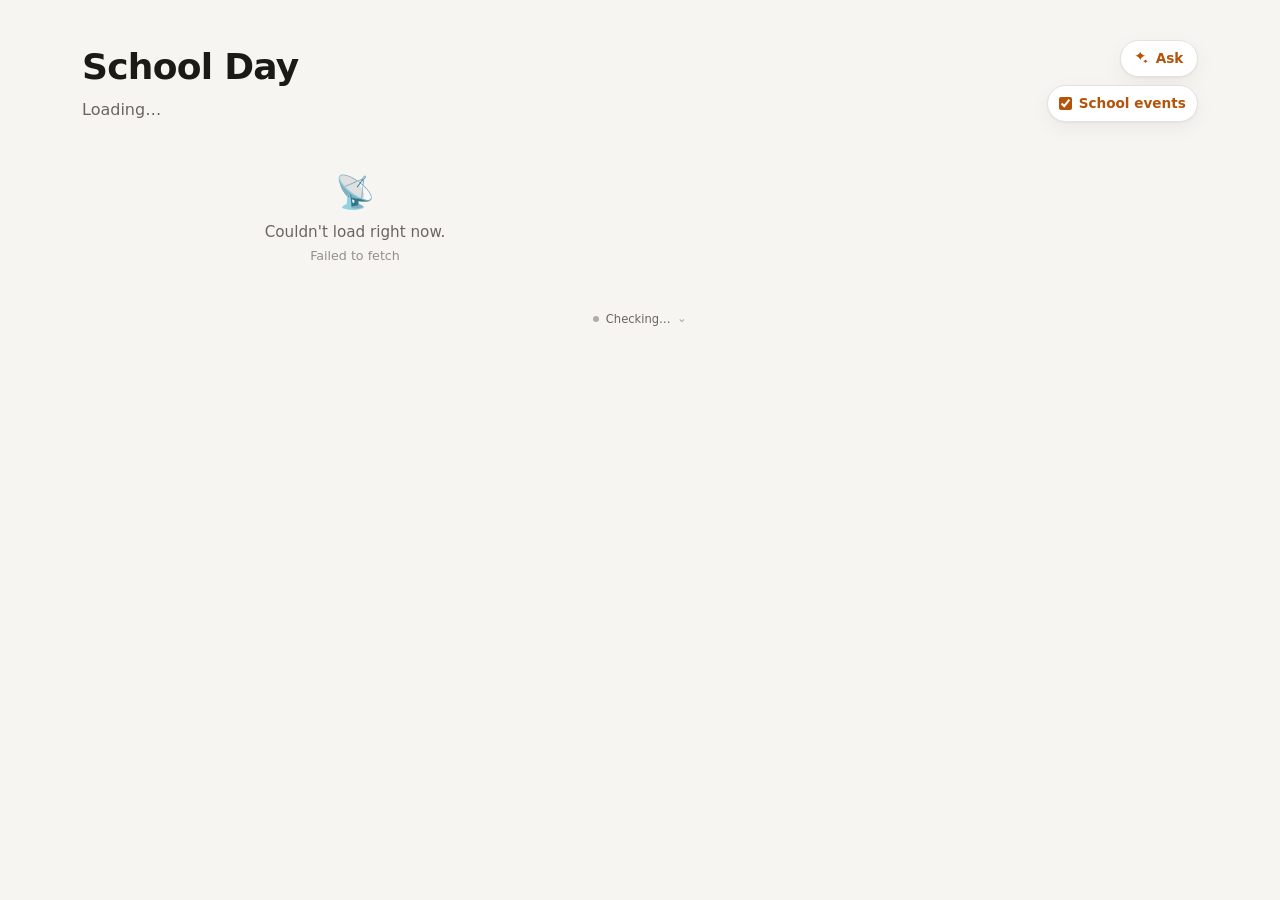
==== commit a69a352d: "Ask is always reachable from the combined page; drop the Coming up heading The Ask link used to appe" ====
--- a/index.html
+++ b/index.html
@@ -11,7 +11,7 @@
 <meta name="apple-mobile-web-app-capable" content="yes">
 <meta name="apple-mobile-web-app-status-bar-style" content="default">
 <meta name="theme-color" content="#f7f5f2">
-<link rel="stylesheet" href="app.css?v=66d9c314">
+<link rel="stylesheet" href="app.css?v=f1352300">
 </head>
 <body>
 <div class="wrap page-day">
@@ -20,7 +20,7 @@
       <h1 class="hello" id="hello">School Day</h1>
       <p class="today" id="todayline">Loading…</p>
     </div>
-    <a class="asklink" id="asklink" href="/ask/" hidden>
+    <a class="asklink" id="asklink" href="/ask/">
       <svg class="ico" viewBox="0 0 24 24" aria-hidden="true" focusable="false">
         <path d="M11 3.5c.4 1.3 1.2 2.6 2.4 3.6 1.2 1 2.6 1.6 4.1 1.9-1.5.3-2.9.9-4.1 1.9-1.2 1-2 2.3-2.4 3.6-.4-1.3-1.2-2.6-2.4-3.6C7.4 9.9 6 9.3 4.5 9c1.5-.3 2.9-.9 4.1-1.9 1.2-1 2-2.3 2.4-3.6Z"
               fill="currentColor"/>
@@ -48,7 +48,7 @@
     <div class="synclog" id="synclog" hidden></div>
   </footer>
 </div>
-<script src="a2hs.js?v=66d9c314"></script>
-<script src="app.js?v=66d9c314"></script>
+<script src="a2hs.js?v=f1352300"></script>
+<script src="app.js?v=f1352300"></script>
 </body>
 </html>
--- a/app.css
+++ b/app.css
@@ -88,6 +88,8 @@
 .asklink[hidden]{display:none}
 
 section{margin:0 0 1.6rem}
+/* the Coming up section has no heading, so give its first day a little air */
+section > .daygroup:first-child{margin-top:.2rem}
 h2{font-size:.8rem;text-transform:uppercase;letter-spacing:.1em;color:var(--muted);
    margin:0 0 .6rem .2rem;font-weight:800}
 h2 .count{color:var(--accent)}
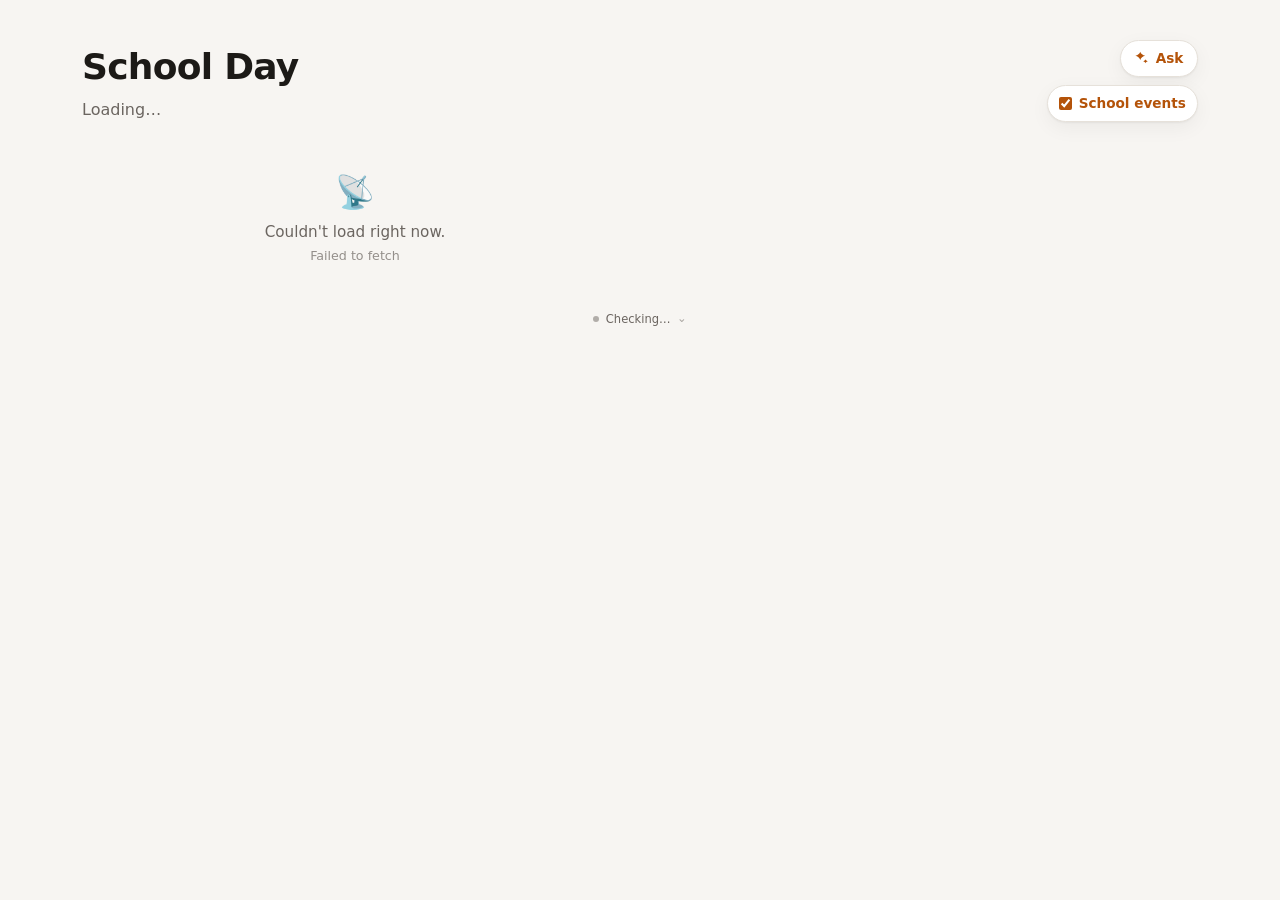
==== commit a1247e8c: "Gender-aware events: boys-only / girls-only content shows only where it applies Each kid now records" ====
--- a/index.html
+++ b/index.html
@@ -11,7 +11,7 @@
 <meta name="apple-mobile-web-app-capable" content="yes">
 <meta name="apple-mobile-web-app-status-bar-style" content="default">
 <meta name="theme-color" content="#f7f5f2">
-<link rel="stylesheet" href="app.css?v=f1352300">
+<link rel="stylesheet" href="app.css?v=8a1811cd">
 </head>
 <body>
 <div class="wrap page-day">
@@ -48,7 +48,7 @@
     <div class="synclog" id="synclog" hidden></div>
   </footer>
 </div>
-<script src="a2hs.js?v=f1352300"></script>
-<script src="app.js?v=f1352300"></script>
+<script src="a2hs.js?v=8a1811cd"></script>
+<script src="app.js?v=8a1811cd"></script>
 </body>
 </html>
--- a/app.css
+++ b/app.css
@@ -33,13 +33,41 @@
 }
 .wrap{max-width:640px;margin:0 auto;padding:1rem 1rem 0}
 
-/* Greeting on the left, Ask (parents only, see below) in the top-right corner */
-header{display:flex;align-items:flex-start;justify-content:space-between;gap:1rem;padding:.5rem 0 .75rem}
+header{padding:.5rem 0 .75rem}
+/* Day pages: greeting on the left, Ask in the top-right corner */
+.page-day > header{display:flex;align-items:flex-start;justify-content:space-between;gap:1rem}
 .headtext{min-width:0}
 .hello{font-size:1.75rem;font-weight:800;letter-spacing:-.02em;margin:0}
 .today{color:var(--muted);font-size:.95rem;margin:.2rem 0 0}
 .daypill{display:inline-block;margin-left:.5rem;padding:.1rem .55rem;border-radius:999px;
   background:var(--accent-soft);color:var(--accent);font-weight:700;font-size:.8rem;vertical-align:1px}
+
+/* Segmented control - Ask's Everyone/Sophia/Olivia and the Documents scope */
+.seg{display:flex;background:var(--card);border:1px solid var(--line);
+  border-radius:999px;padding:3px;box-shadow:var(--shadow)}
+.seg button{
+  appearance:none;border:0;background:transparent;color:var(--muted);
+  font:inherit;font-weight:700;font-size:.9rem;padding:.4rem .9rem;border-radius:999px;
+  cursor:pointer;transition:background .15s ease,color .15s ease
+}
+.seg button[aria-pressed="true"]{background:var(--accent);color:#fff}
+@media (prefers-color-scheme:dark){ .seg button[aria-pressed="true"]{color:#141312} }
+
+/* Back button (Ask, Documents): a round arrow on phones, labelled from 600px up */
+.back{
+  display:inline-flex;align-items:center;justify-content:center;gap:.3rem;flex:none;
+  height:36px;min-width:36px;padding:0;border-radius:999px;
+  background:var(--card);border:1px solid var(--line);box-shadow:var(--shadow);
+  color:var(--muted);text-decoration:none;font-size:.8rem;font-weight:600;
+  transition:color .15s ease,border-color .15s ease
+}
+.back:hover{color:var(--accent);border-color:var(--accent)}
+.back .ico{width:18px;height:18px;flex:none}
+.back .back-label{display:none}
+@media (min-width:600px){
+  .back{padding:0 .85rem 0 .55rem}
+  .back .back-label{display:inline}
+}
 
 /* One row of pills: a toggle per kid (app.js fills #kidfilter), then School events */
 .controls{display:flex;gap:.4rem;flex-wrap:wrap;align-items:center;margin:.35rem 0 1.25rem}
